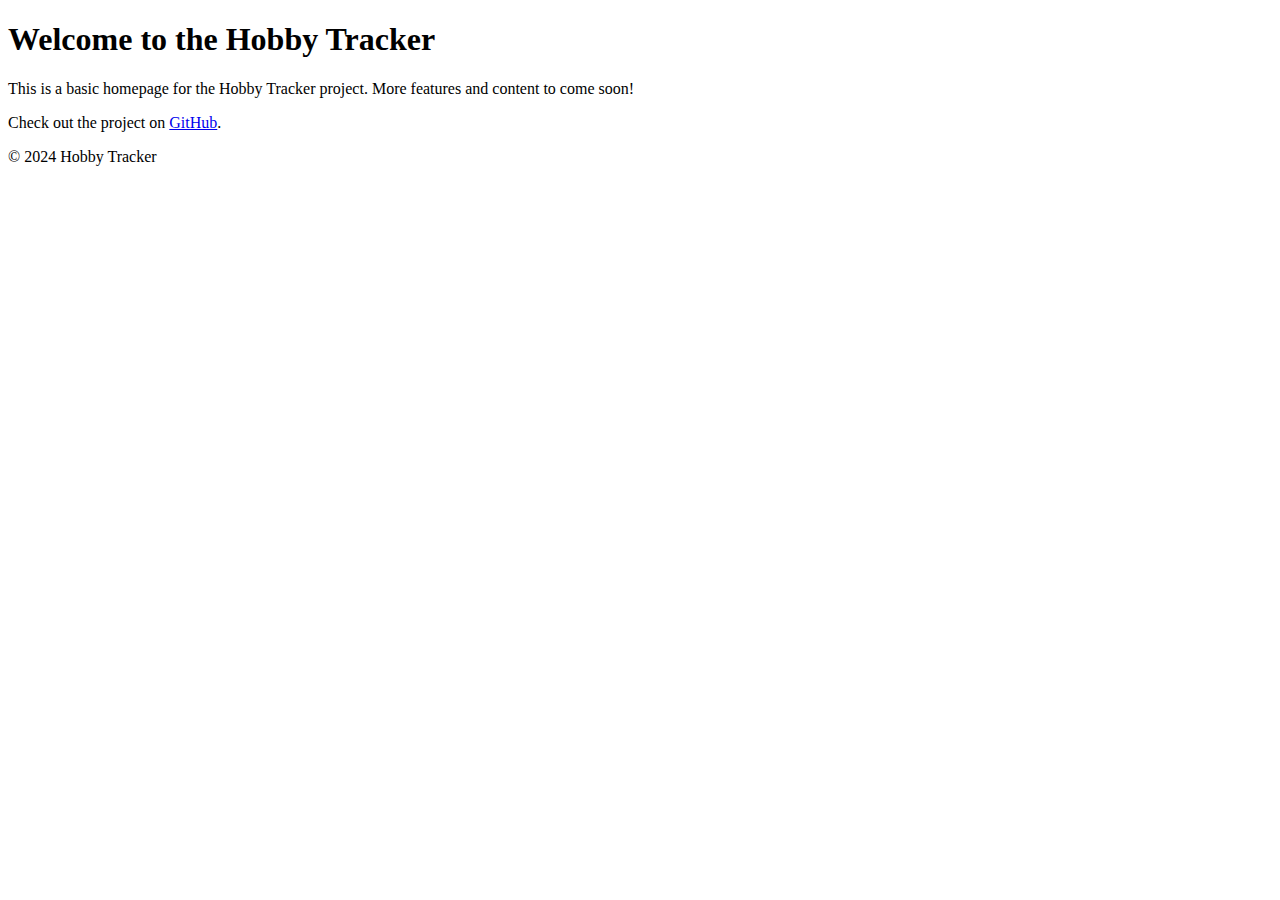
==== index.html @ 755967db "Create index.html" ====
<!DOCTYPE html>
<html lang="en">
<head>
  <meta charset="UTF-8">
  <meta name="viewport" content="width=device-width, initial-scale=1.0">
  <title>Hobby Tracker</title>
  <link rel="stylesheet" href="assets/css/style.css">
</head>
<body>
  <header>
    <h1>Welcome to the Hobby Tracker</h1>
  </header>
  <main>
    <p>This is a basic homepage for the Hobby Tracker project. More features and content to come soon!</p>
    <p>Check out the project on <a href="https://github.com/SNCherry97/Hobby-Tracker">GitHub</a>.</p>
  </main>
  <footer>
    <p>&copy; 2024 Hobby Tracker</p>
  </footer>
</body>
</html>
---- assets/css/style.css ----
---
---

@import "{{ site.theme }}";
/* Styles for the entire body */
body {
    font-family: Arial, sans-serif;
    margin: 0;
    padding: 0;
    display: flex;
    justify-content: center;
    align-items: center;
    height: 100vh;
    background-color: #f0f0f0;
}

/* Swipe container for centering and layout */
#swipeContainer {
    display: flex;
    flex-direction: column;
    align-items: center;
    background-color: #ffffff;
    padding: 20px;
    border-radius: 10px;
    box-shadow: 0 4px 8px rgba(0, 0, 0, 0.1);
}

/* Activity image styling */
#activityImage {
    width: 300px;
    height: 200px;
    object-fit: cover;
    border-radius: 10px;
    margin-bottom: 20px;
}

/* Activity name styling */
#activityName {
    font-size: 24px;
    color: #333;
    margin-bottom: 20px;
}

/* Styling for swipe buttons */
button {
    background-color: #007bff;
    color: #ffffff;
    border: none;
    padding: 10px 20px;
    font-size: 16px;
    border-radius: 5px;
    cursor: pointer;
    margin: 0 10px;
    transition: background-color 0.3s;
}

/* Button hover effect */
button:hover {
    background-color: #0056b3;
}

/* Swipe left button specific styling */
button:first-of-type {
    background-color: #ff4d4d;
}

/* Hover effect for swipe left button */
button:first-of-type:hover {
    background-color: #cc0000;
}
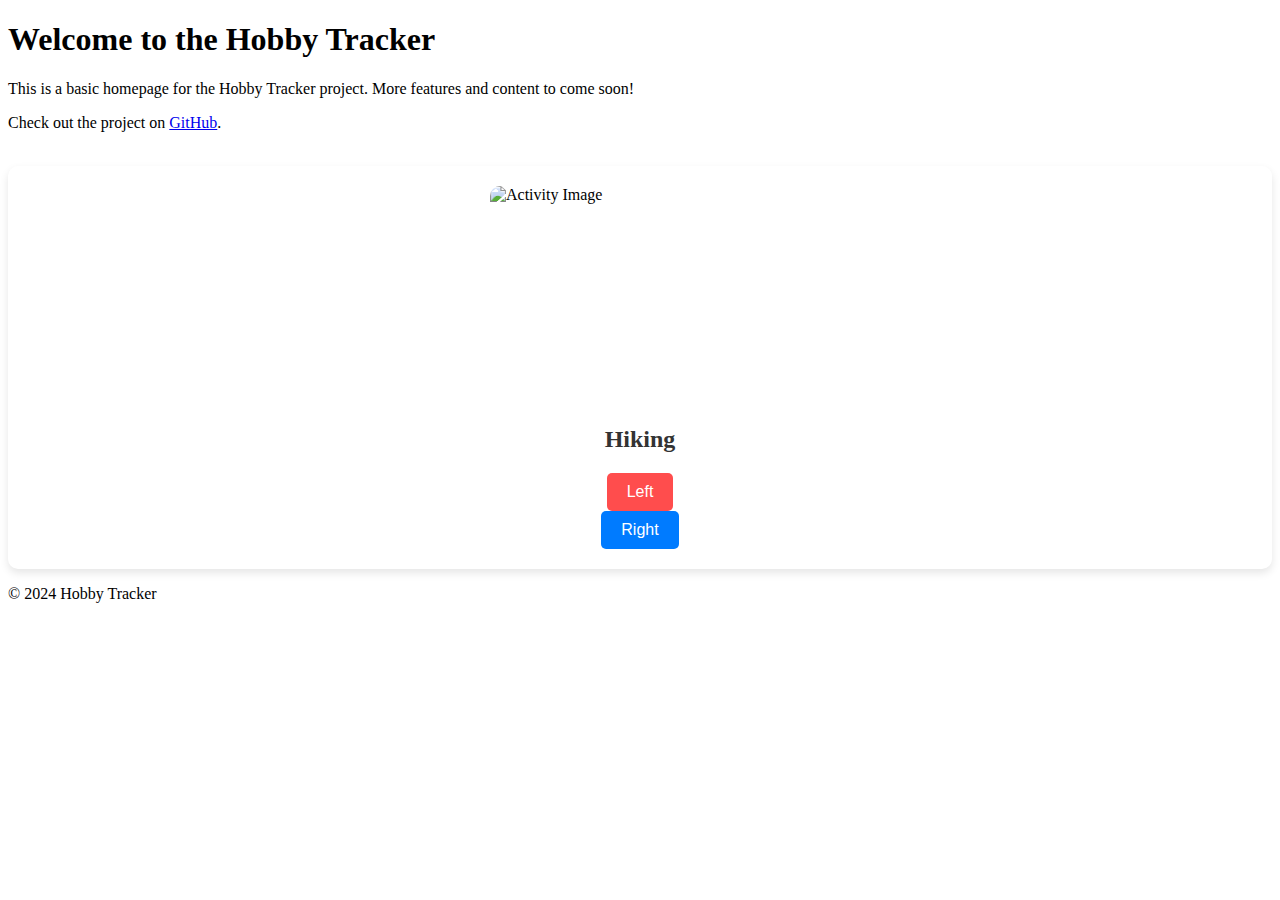
==== commit 51f65b65: "Update index.html" ====
--- a/index.html
+++ b/index.html
@@ -1,7 +1,7 @@
 <!DOCTYPE html>
 <html lang="en">
 <head>
-  <meta charset="UTF-8">
+<meta charset="UTF-8">
   <meta name="viewport" content="width=device-width, initial-scale=1.0">
   <title>Hobby Tracker</title>
   <link rel="stylesheet" href="assets/css/style.css">
@@ -13,6 +13,14 @@
   <main>
     <p>This is a basic homepage for the Hobby Tracker project. More features and content to come soon!</p>
     <p>Check out the project on <a href="https://github.com/SNCherry97/Hobby-Tracker">GitHub</a>.</p>
+    <br>
+    <div id="swipeContainer">
+        <img id="activityImage" src="default.jpg" alt="Activity Image">
+        <h2 id="activityName">Hiking</h2>
+        <button onclick="swipeLeft()">Left</button>
+        <button onclick="swipeRight()">Right</button>
+    </div>
+    <script src="app.js"></script>
   </main>
   <footer>
     <p>&copy; 2024 Hobby Tracker</p>
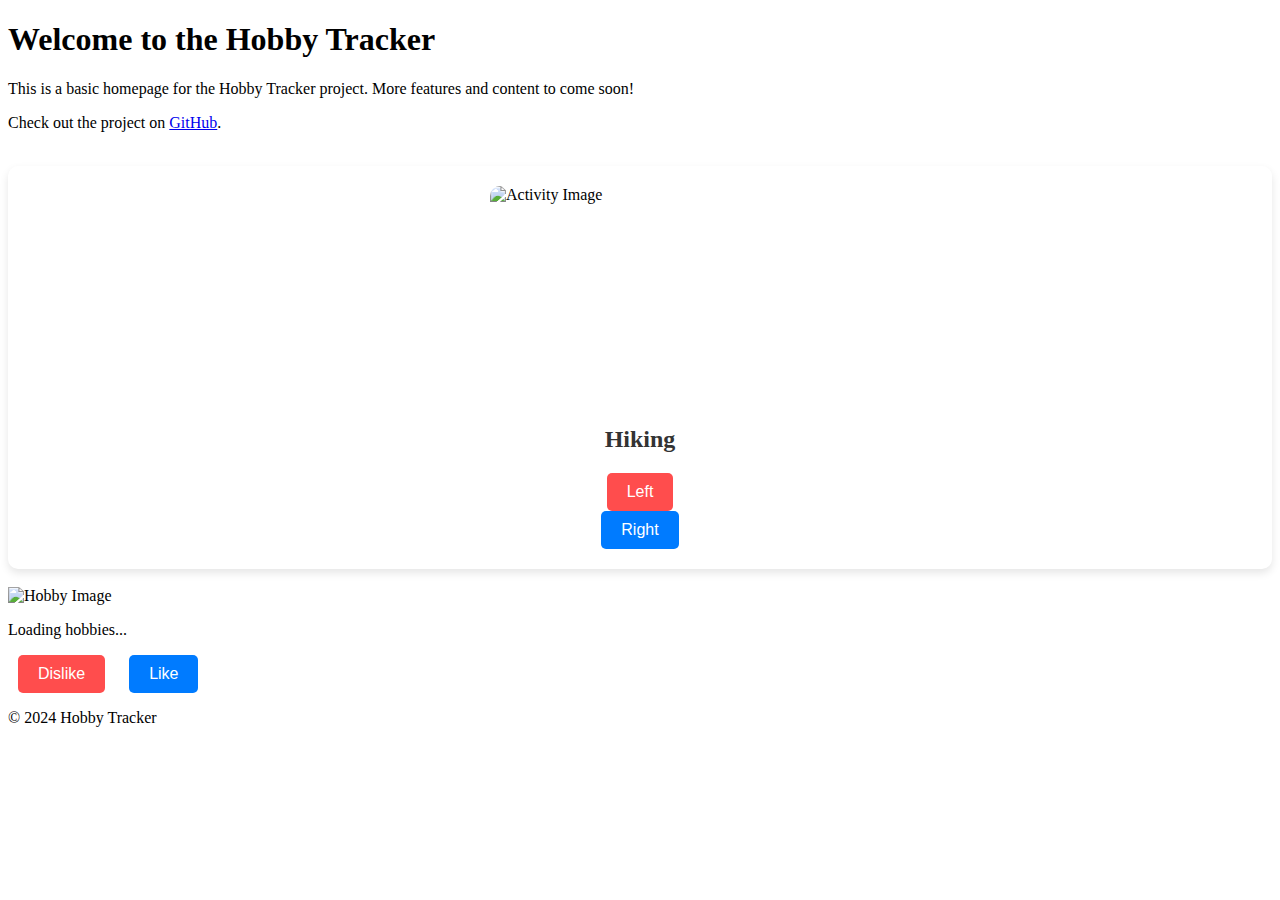
==== commit a9b6f0a6: "Update index.html" ====
--- a/index.html
+++ b/index.html
@@ -21,9 +21,20 @@
         <button onclick="swipeRight()">Right</button>
     </div>
     <script src="app.js"></script>
+    <br>
+    <div id="hobby-card" class="card">
+            <img id="hobby-image" src="" alt="Hobby Image" />
+            <p id="hobby-name">Loading hobbies...</p>
+        </div>
+
+        <div class="controls">
+            <button id="left-swipe">Dislike</button>
+            <button id="right-swipe">Like</button>
+        </div>
   </main>
   <footer>
     <p>&copy; 2024 Hobby Tracker</p>
   </footer>
+      <script src="app.js"></script> <!-- Include your app.js file -->
 </body>
 </html>
